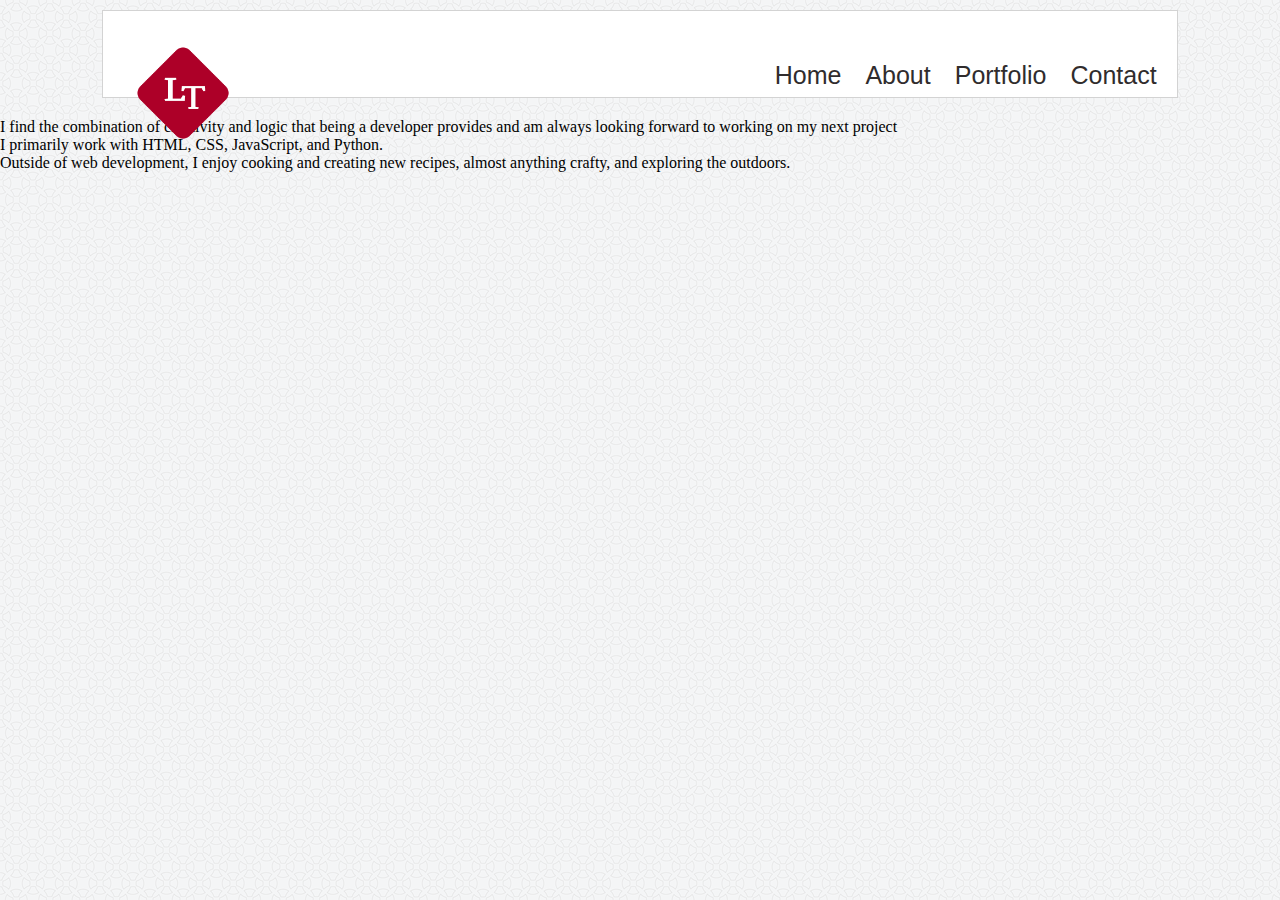
==== about.html @ 27ec4eba "style edits" ====
<!DOCTYPE html>
<html lang="en">
<head>
    <meta charset="UTF-8">
    <meta name="viewport" content="width=device-width, initial-scale=1.0">
    <title>Lara Tarpley</title>
    <link rel="stylesheet" href="style.css">
    <link rel="icon" href="portfolio-logo.png">
</head>
<body>

    <section class="header">
        <div class="img">
            <img src="portfolio-logo.png" alt="LT logo">
        </div>
        <div class="navigation">
            <ul>
                <li><a href="index.html">Home</a></li>
                <li><a href="about.html">About</a></li>
                <li><a href="portfolio.html">Portfolio</a></li>                
                <li><a href="contact.html">Contact</a></li>
            </ul>
        </div>
    </section>

    <section class="about">
        <p>I find the combination of creativity and logic that being a developer provides and am always looking forward to working on my next project</p>
        <p>I primarily work with HTML, CSS, JavaScript, and Python.</p>
        <p>Outside of web development, I enjoy cooking and creating new recipes, almost anything crafty, and exploring the outdoors.</p>
    </section>
---- style.css ----
* {
    margin: 0px;
}

body {
    background-image: url("circles-light.png");
}

.header {
    margin-bottom: 20px;
    position: relative;
}

.img {
    position: absolute;
    top: 28px;
    left: 10%;
}

.img img {
    width: 110px;
    height: 110px;
}

.navigation {
    background-color: white;
    border-top: solid 1px lightgray;
    border-left: solid 1px lightgray;
    border-right: solid 1px lightgray;
    border-bottom: solid 1px lightgray;
    margin-top: 10px;
    margin-left: 8%;
    margin-right: 8%;
    padding-top: 50px;   
}

.navigation ul {
    list-style-type: none;
    padding: 0 0 7px 0;
    text-align: right;
    margin-right: 10px;
}

.navigation ul li {
    display: inline;
    font-size: 25px;
    margin: 10px;
}

.navigation ul li a {
    text-decoration: none;
    color: #302c2d;
    font-family: Verdana, Geneva, Tahoma, sans-serif;
}

.navigation ul li a:hover {
    color: #ad0028;
}

.navigation ul li a:active {
    color: #ad0028;
    text-decoration: underline;
}

.home {
    background-color: white;
    border: solid 1px lightgray;
    margin-left: 8%;
    margin-right: 8%;
    margin-top: 80px;
    height: 400px;
    font-family: Verdana, Geneva, Tahoma, sans-serif;
    text-align: center;
}

.home div {
    display: inline-block;
    text-align: left;
    color: #302c2d;
}

.home div h1 {
    font-size: 50px;
    font-family: Georgia, 'Times New Roman', Times, serif;
    margin: 40px 50px 20px;
    padding: 15px;
}

.home div p {
    font-size: 20px;
    margin: 20px 50px;
    padding: 15px;
    line-height: 1.8;
}
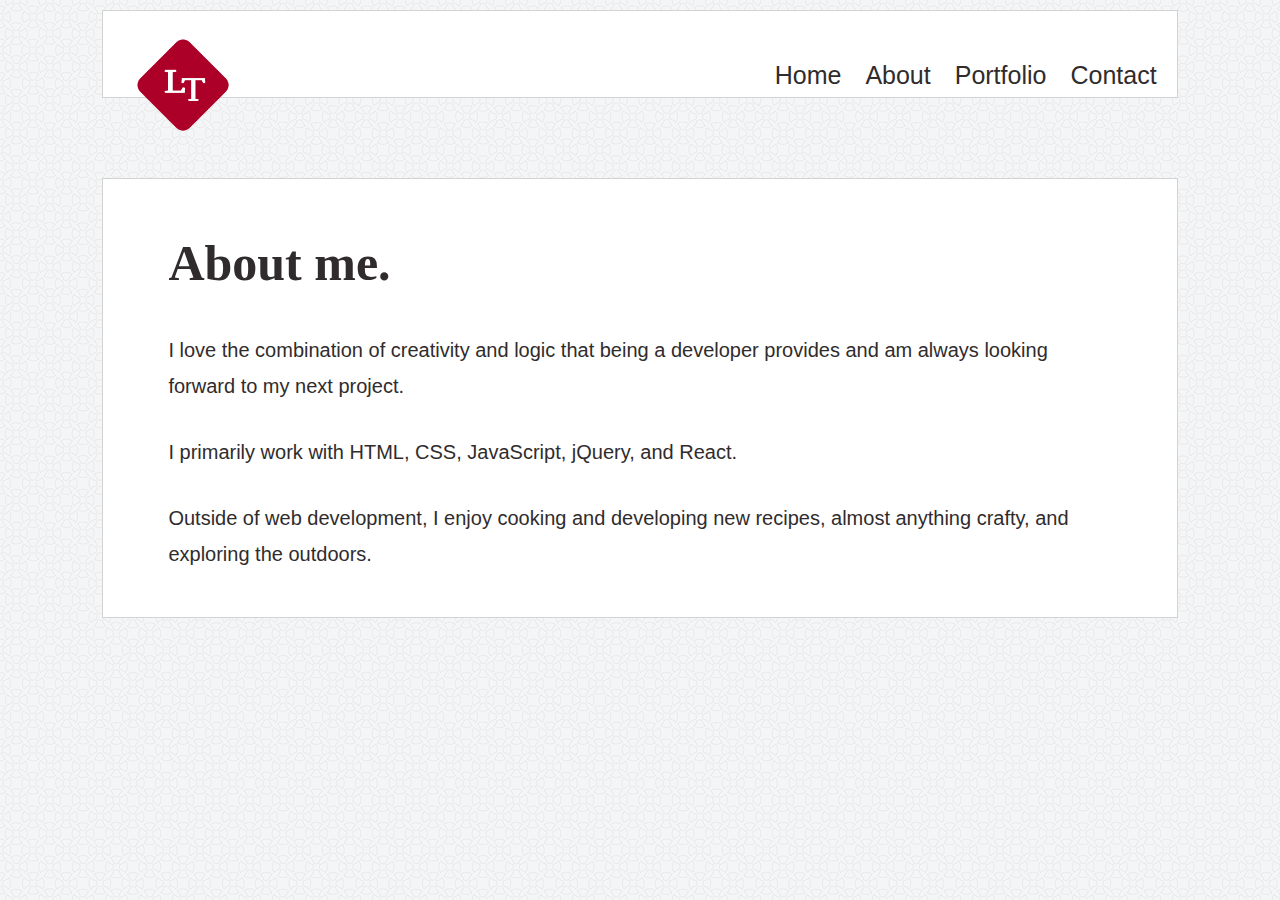
==== commit ae4a81f3: "style edits and content edits" ====
--- a/about.html
+++ b/about.html
@@ -24,7 +24,16 @@
     </section>
 
     <section class="about">
-        <p>I find the combination of creativity and logic that being a developer provides and am always looking forward to working on my next project</p>
-        <p>I primarily work with HTML, CSS, JavaScript, and Python.</p>
-        <p>Outside of web development, I enjoy cooking and creating new recipes, almost anything crafty, and exploring the outdoors.</p>
+        <div>
+            <h1>About me.</h1>
+            <p>
+                I love the combination of creativity and logic that being a developer 
+                provides and am always looking forward to my next project.
+            </p>
+            <p>I primarily work with HTML, CSS, JavaScript, jQuery, and React.</p>
+            <p>
+                Outside of web development, I enjoy cooking and developing new recipes, 
+                almost anything crafty, and exploring the outdoors.
+            </p>
+        </div>
     </section>--- a/style.css
+++ b/style.css
@@ -13,7 +13,7 @@
 
 .img {
     position: absolute;
-    top: 28px;
+    top: 20px;
     left: 10%;
 }
 
@@ -68,7 +68,7 @@
     margin-left: 8%;
     margin-right: 8%;
     margin-top: 80px;
-    height: 400px;
+    height: auto;
     font-family: Verdana, Geneva, Tahoma, sans-serif;
     text-align: center;
 }
@@ -88,8 +88,146 @@
 
 .home div p {
     font-size: 20px;
+    margin: 20px 50px 30px;
+    padding: 15px;
+    line-height: 1.8;
+}
+
+.about {
+    background-color: white;
+    border: solid 1px lightgray;
+    margin-left: 8%;
+    margin-right: 8%;
+    margin-top: 80px;
+    height: autox;
+    font-family: Verdana, Geneva, Tahoma, sans-serif;
+    text-align: center;
+}
+
+.about div {
+    display: inline-block;
+    text-align: left;
+    color: #302c2d;
+    padding-bottom: 20px;
+}
+
+.about div h1 {
+    font-size: 50px;
+    font-family: Georgia, 'Times New Roman', Times, serif;
+    margin: 40px 50px 20px;
+    padding: 15px;
+}
+
+.about div p {
+    font-size: 20px;
     margin: 20px 50px;
-    padding: 15px;
+    padding: 5px 15px;
     line-height: 1.8;
 }
 
+.project {
+    border: 1px solid lightgray;
+    background-color: white;
+    margin-left: 8%;
+    margin-right: 8%;
+    margin-top: 50px;
+}
+
+.project .project-img {
+    padding-top: 20px;
+    padding-bottom: 25px;
+
+}
+
+.project .project-img img{
+    width: 94%;
+    height: auto;
+    text-align: center;
+    display: block;   
+    margin: auto;
+    box-shadow: 5px 5px 18px lightgray;
+
+}
+
+.projects .details {
+    margin-top: 5px;
+    margin-bottom: 10px;
+    margin-left: 5%;
+    margin-right: 5%;
+    padding: 5px 20px 20px;
+}
+
+.projects .details h3{
+    font-family: Georgia, 'Times New Roman', Times, serif;
+    color: #302c2d;
+    padding-bottom: 20px;
+}
+
+.projects .details p {
+    font-family: Arial, Helvetica, sans-serif;
+    padding-bottom: 10px;
+    color: #302c2d;
+}
+
+.projects .project-links {
+    font-family: Georgia, 'Times New Roman', Times, serif;
+    padding-bottom: 20px;
+}
+
+.projects .project-links a {
+    font-size: 16px;
+    padding-right: 12px;
+    color: #ad0028;
+    font-weight: 600;
+}
+
+.contact {
+    background-color: white;
+    border: solid 1px lightgray;
+    margin-left: 8%;
+    margin-right: 8%;
+    margin-top: 80px;
+    height: autox;
+    font-family: Verdana, Geneva, Tahoma, sans-serif;
+    text-align: center;
+}
+
+.contact .contact-details {
+    color: #302c2d;
+    padding-bottom: 50px;
+}
+
+.contact .contact-details h1 {
+    font-size: 50px;
+    font-family: Georgia, 'Times New Roman', Times, serif;
+    margin: 40px 50px 20px;
+    padding: 15px;
+}
+
+.contact .contact-icons {
+    display: flex;
+    flex-wrap: wrap;
+    justify-content: center;
+}
+
+.contact-details .contact-icons {
+    padding: 20px;
+}
+
+.contact .contact-details .fa-github {
+    font-size: 70px;
+    color: #ad0028;
+    padding: 20px;
+}
+
+.contact .contact-details .fa-envelope {
+    font-size: 70px;
+    color: #ad0028;
+    padding: 20px;
+}
+
+.contact .contact-details .fa-linkedin {
+    font-size: 70px;
+    color: #ad0028;
+    padding: 20px;
+}
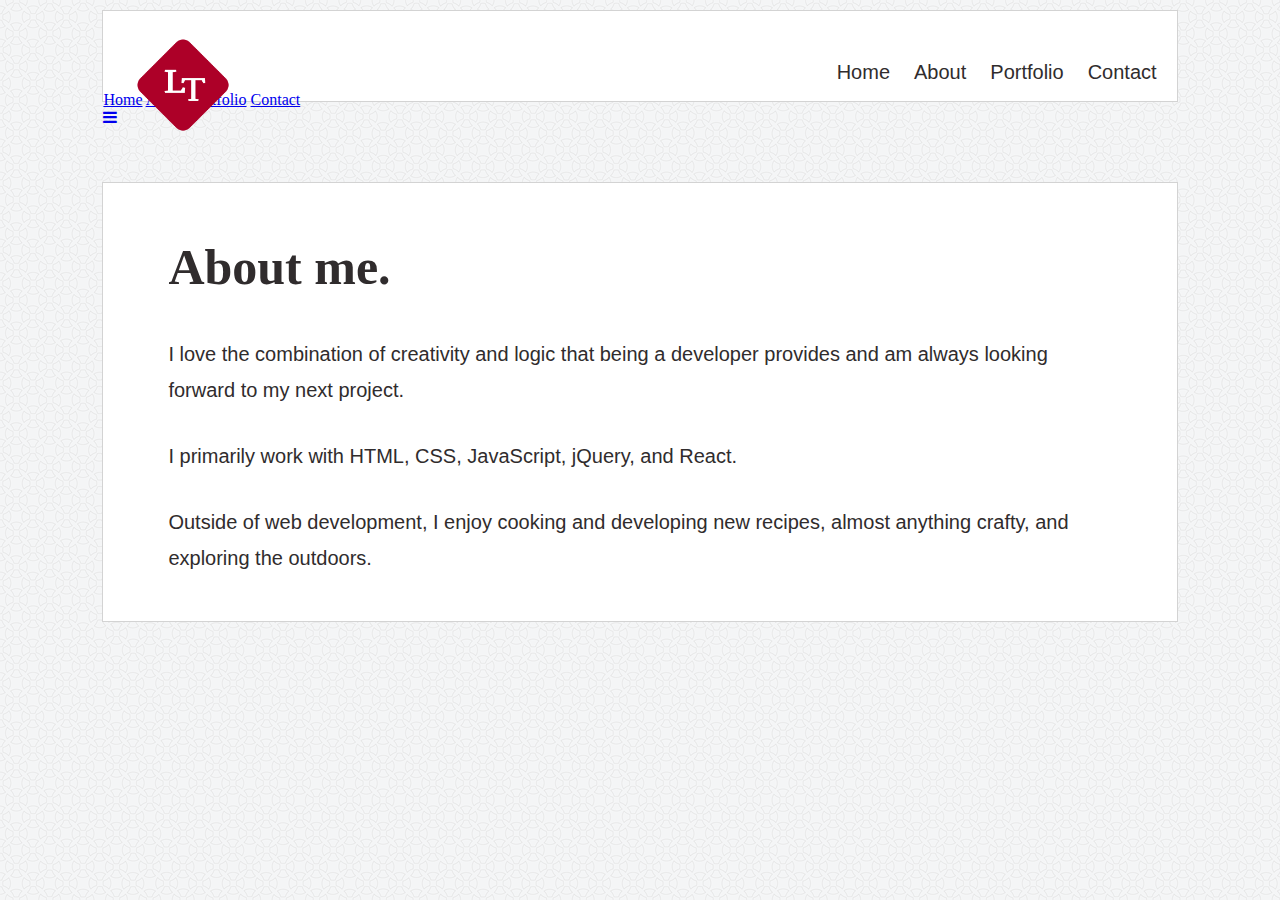
==== commit 72b1d9ba: "made navigation menu responsive for different screen sizes" ====
--- a/about.html
+++ b/about.html
@@ -6,6 +6,7 @@
     <title>Lara Tarpley</title>
     <link rel="stylesheet" href="style.css">
     <link rel="icon" href="portfolio-logo.png">
+    <link rel="stylesheet" href="https://cdnjs.cloudflare.com/ajax/libs/font-awesome/4.7.0/css/font-awesome.min.css">
 </head>
 <body>
 
@@ -14,12 +15,23 @@
             <img src="portfolio-logo.png" alt="LT logo">
         </div>
         <div class="navigation">
-            <ul>
+            <ul class="nav-large-screen">
                 <li><a href="index.html">Home</a></li>
                 <li><a href="about.html">About</a></li>
                 <li><a href="portfolio.html">Portfolio</a></li>                
                 <li><a href="contact.html">Contact</a></li>
             </ul>
+            <div class="nav-small-screen">
+                <div class="nav-links hidden">
+                    <a href="index.html">Home</a>
+                    <a href="about.html">About</a>
+                    <a href="portfolio.html">Portfolio</a>                
+                    <a href="contact.html">Contact</a>
+                </div>
+                <div class="bars-icon">
+                    <a href="#" class="icon"><i class="fa fa-bars"></i></a>
+                </div>       
+            </div>
         </div>
     </section>
 
@@ -36,4 +48,8 @@
                 almost anything crafty, and exploring the outdoors.
             </p>
         </div>
+
+        <script src="https://code.jquery.com/jquery-3.3.1.js" integrity="sha256-2Kok7MbOyxpgUVvAk/HJ2jigOSYS2auK4Pfzbm7uH60=" crossorigin="anonymous"></script>
+        <script src="script.js"></script>
+
     </section>--- a/style.css
+++ b/style.css
@@ -31,35 +31,93 @@
     margin-top: 10px;
     margin-left: 8%;
     margin-right: 8%;
-    padding-top: 50px;   
-}
-
-.navigation ul {
-    list-style-type: none;
-    padding: 0 0 7px 0;
-    text-align: right;
-    margin-right: 10px;
-}
-
-.navigation ul li {
-    display: inline;
-    font-size: 25px;
-    margin: 10px;
-}
-
-.navigation ul li a {
-    text-decoration: none;
-    color: #302c2d;
-    font-family: Verdana, Geneva, Tahoma, sans-serif;
-}
-
-.navigation ul li a:hover {
-    color: #ad0028;
-}
-
-.navigation ul li a:active {
-    color: #ad0028;
-    text-decoration: underline;
+    padding-top: 50px;
+    height: 40px   
+}
+
+@media all and (max-width: 649px) {
+    .nav-large-screen {
+        display: none;
+    }
+
+    .nav-small-screen .bars-icon {
+        background-color: #302c2d;
+        width: 60px;
+        height: 60px;
+        text-align: center;
+        border-radius: 15%;
+        position: absolute;
+        left: 78%;
+        top: 15px;
+    }
+
+    .nav-small-screen .bars-icon:hover {
+        background-color: #ad0028;
+    }
+    
+    .bars-icon .fa-bars {
+        color: white;
+        font-size: 40px;
+        padding-top: 10px;
+    }
+
+    .nav-small-screen .nav-links {
+        position: absolute;
+        left: 63%;
+        top: 42px;
+        background-color: #ad0028;
+        text-align: left;
+        padding: 14px;
+        border-radius: 6%;
+    }
+
+    .nav-small-screen .nav-links a {
+        display: block;
+        color: white;
+        font-size: 20px;
+        margin: 5px;
+        padding: 7px;
+        text-decoration: none;
+    }
+
+    .nav-small-screen .nav-links a:hover {
+        color: #302c2d;
+    }
+
+    .hidden {
+        display: none;
+    }
+}
+
+@media all and (min-width: 650px) {
+    
+     .navigation .nav-large-screen {
+        list-style-type: none;
+        padding: 0 0 7px 0;
+        text-align: right;
+        margin-right: 10px;
+    }
+    
+    .navigation .nav-large-screen li {
+        display: inline;
+        font-size: 20px;
+        margin: 10px;
+    }
+    
+    .navigation .nav-large-screen li a {
+        text-decoration: none;
+        color: #302c2d;
+        font-family: Verdana, Geneva, Tahoma, sans-serif;
+    }
+    
+    .navigation .nav-large-screen li a:hover {
+        color: #ad0028;
+    }
+    
+    .navigation .nav-large-screen li a:active {
+        color: #ad0028;
+        text-decoration: underline;
+    }
 }
 
 .home {
@@ -68,6 +126,8 @@
     margin-left: 8%;
     margin-right: 8%;
     margin-top: 80px;
+    margin-bottom: 50px;
+    padding-bottom: 20px;
     height: auto;
     font-family: Verdana, Geneva, Tahoma, sans-serif;
     text-align: center;
@@ -99,6 +159,7 @@
     margin-left: 8%;
     margin-right: 8%;
     margin-top: 80px;
+    margin-bottom: 50px;
     height: autox;
     font-family: Verdana, Geneva, Tahoma, sans-serif;
     text-align: center;
@@ -131,6 +192,8 @@
     margin-left: 8%;
     margin-right: 8%;
     margin-top: 50px;
+    margin-bottom: 50px;
+    padding-bottom: 20px;
 }
 
 .project .project-img {
@@ -187,7 +250,8 @@
     margin-left: 8%;
     margin-right: 8%;
     margin-top: 80px;
-    height: autox;
+    margin-bottom: 50px;
+    height: auto;
     font-family: Verdana, Geneva, Tahoma, sans-serif;
     text-align: center;
 }
@@ -208,10 +272,25 @@
     display: flex;
     flex-wrap: wrap;
     justify-content: center;
-}
-
-.contact-details .contact-icons {
-    padding: 20px;
+    padding-bottom: 30px;
+    padding-right: 50px;
+    padding-left: 50px;
+}
+
+.contact-details .contact-icon {
+    height: 100px;
+    width: 160px;
+    padding-bottom: 20px;
+    margin-bottom: 20px;
+}
+
+.contact-details .contact-icon a {
+    font-family: Verdana, Geneva, Tahoma, sans-serif;
+    color: #302c2d;
+}
+
+.contact-details .contact-icon a:hover {
+    color: #ad0028;
 }
 
 .contact .contact-details .fa-github {
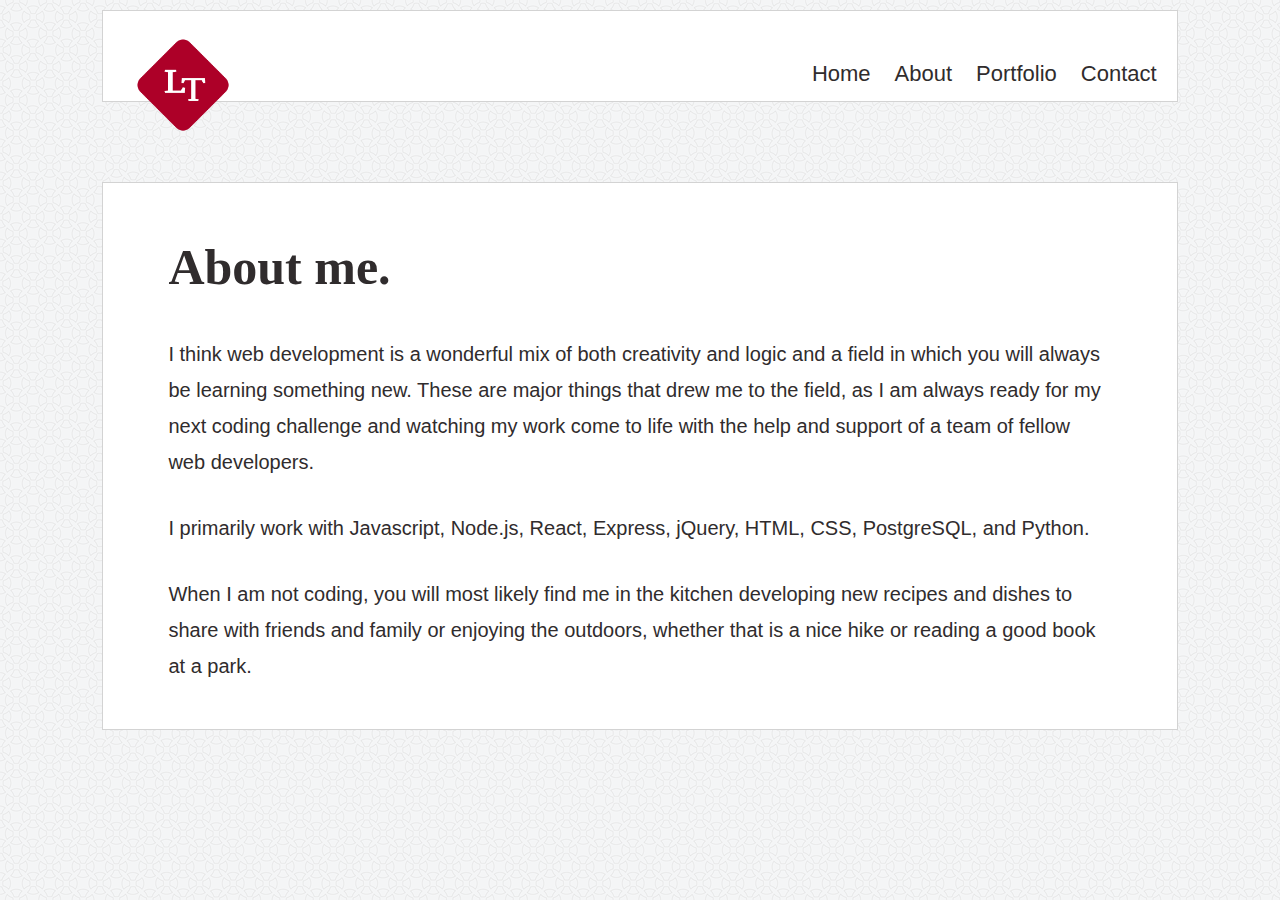
==== commit 66621976: "updated info" ====
--- a/about.html
+++ b/about.html
@@ -39,13 +39,13 @@
         <div>
             <h1>About me.</h1>
             <p>
-                I love the combination of creativity and logic that being a developer 
-                provides and am always looking forward to my next project.
+                I think web development is a wonderful mix of both creativity and logic and a field in which you will always be learning something new. These are major things that drew me to the field, as I am always ready for my next coding challenge and watching my work come to life with the help and support of a team of fellow web developers.
             </p>
-            <p>I primarily work with HTML, CSS, JavaScript, jQuery, and React.</p>
             <p>
-                Outside of web development, I enjoy cooking and developing new recipes, 
-                almost anything crafty, and exploring the outdoors.
+                I primarily work with Javascript, Node.js, React, Express, jQuery, HTML, CSS, PostgreSQL, and Python.
+            </p>
+            <p>
+                When I am not coding, you will most likely find me in the kitchen developing new recipes and dishes to share with friends and family or enjoying the outdoors, whether that is a nice hike or reading a good book at a park.
             </p>
         </div>
 
--- a/style.css
+++ b/style.css
@@ -91,6 +91,10 @@
 
 @media all and (min-width: 650px) {
     
+    .nav-small-screen {
+        display: none;
+    }
+
      .navigation .nav-large-screen {
         list-style-type: none;
         padding: 0 0 7px 0;
@@ -100,7 +104,7 @@
     
     .navigation .nav-large-screen li {
         display: inline;
-        font-size: 20px;
+        font-size: 22px;
         margin: 10px;
     }
     
@@ -244,6 +248,10 @@
     font-weight: 600;
 }
 
+.projects .project .description {
+    padding-bottom: 20px;
+}
+
 .contact {
     background-color: white;
     border: solid 1px lightgray;
